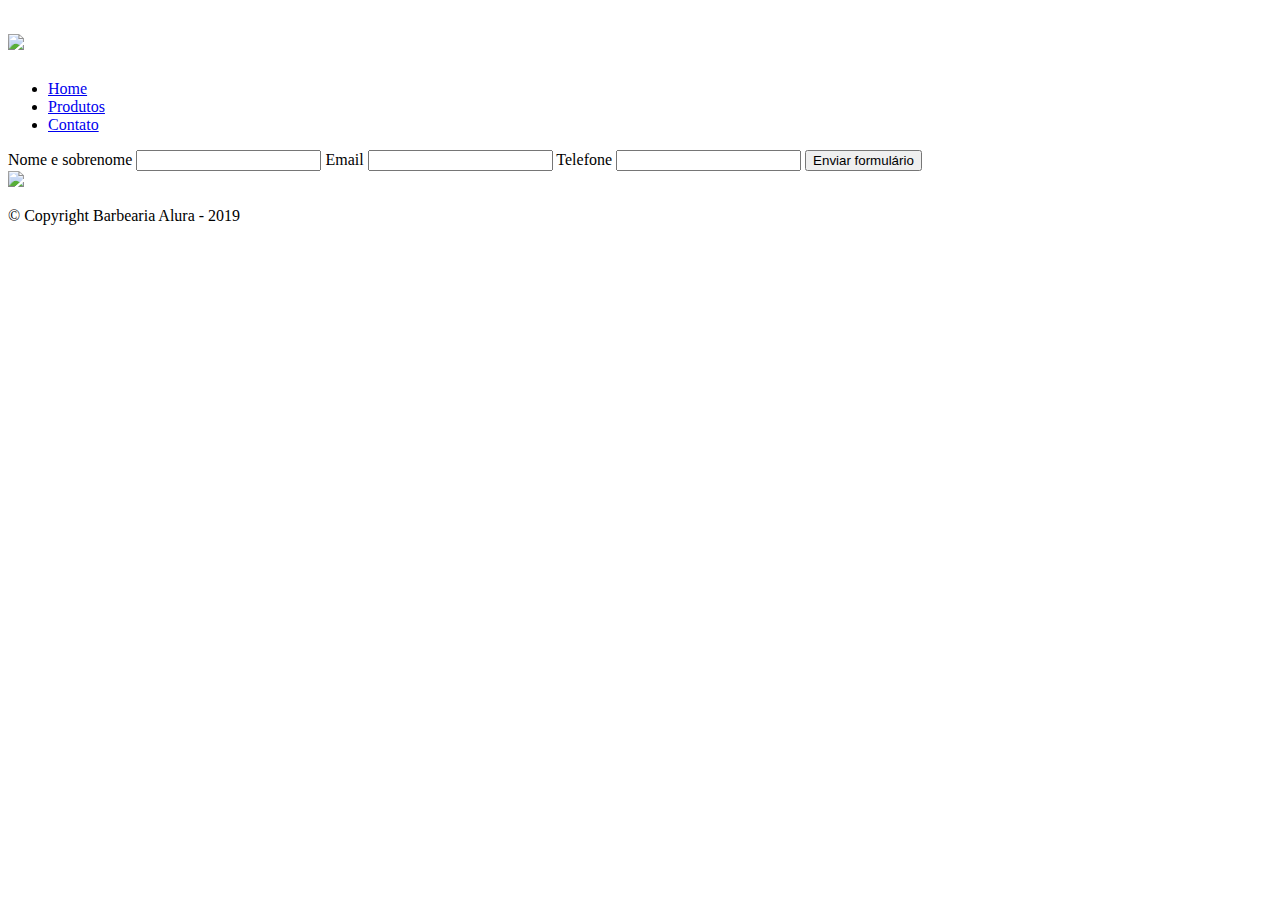
==== contato.html @ b093a2d3 "Update contato.html" ====
<!DOCTYPE html>
<html>
	<head>
		<meta charset="UTF-8">
		<title>Contato - Barbearia Alura</title>

		<link rel="stylesheet" href="reset.css">
		<link rel="stylesheet" href="style.css">
	</head>
	<body>
		<header>
			<div class="caixa">
				<h1><img src="logo.png"></h1>

				<nav>
					<ul>
						<li><a href="index.html">Home</a></li>
						<li><a href="produtos.html">Produtos</a></li>
						<li><a href="contato.html">Contato</a></li>
					</ul>
				</nav>
			</div>
		</header>

		<main>
			<form>
				<label for="nomesobrenome">Nome e sobrenome</label>
				<input type="text" id="nomesobrenome">

				<label for="email">Email</label>
				<input type="text" id="email">

				<label for="telefone">Telefone</label>
				<input type="text" id="telefone">

				<input type="submit" value="Enviar formulário">
			</form>
		</main>

		<footer>
			<img src="logo-branco.png">
			<p class="copyright">&copy; Copyright Barbearia Alura - 2019</p>
		</footer>
	</body>
</html>
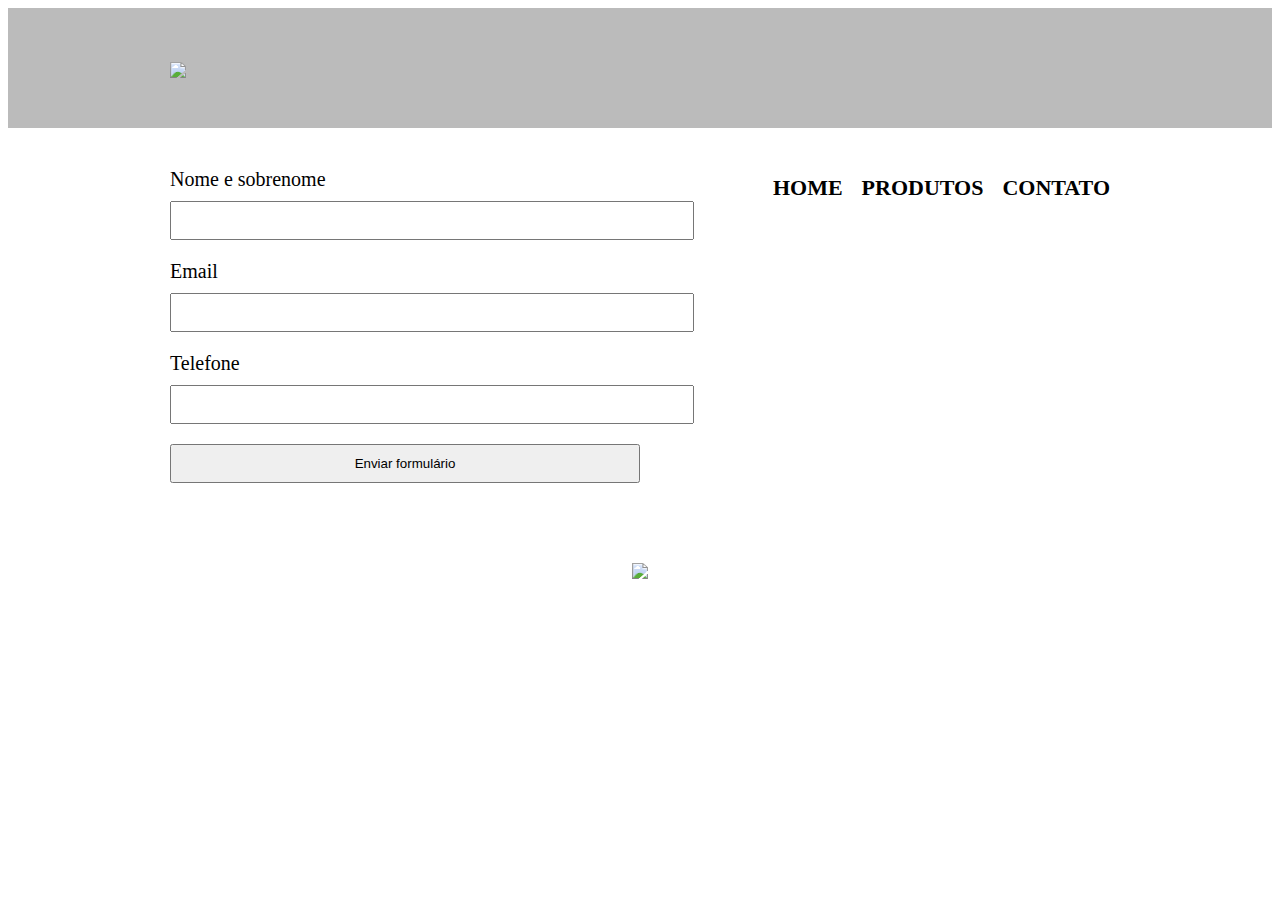
==== commit d0686d0d: "Update contato.html" ====
--- a/contato.html
+++ b/contato.html
@@ -14,7 +14,7 @@
 
 				<nav>
 					<ul>
-						<li><a href="index.html">Home</a></li>
+						<li><a href="home.html">Home</a></li>
 						<li><a href="produtos.html">Produtos</a></li>
 						<li><a href="contato.html">Contato</a></li>
 					</ul>
--- a/style.css
+++ b/style.css
@@ -0,0 +1,113 @@
+header {
+	background: #BBBBBB;
+	padding: 20px 0;
+}
+
+.caixa {
+	position: relative;
+	width: 940px;
+	margin: 0 auto;
+}
+
+nav {
+	position: absolute;
+	top: 110px;
+	right: 0;
+}
+
+nav li {
+	display: inline;
+	margin: 0 0 0 15px;
+}
+
+nav a {
+	text-transform: uppercase;
+	color: #000000;
+	font-weight: bold;
+	font-size: 22px;
+	text-decoration: none;
+}
+
+nav a:hover {
+	color: #C78C19;
+	text-decoration: underline;
+}
+
+.produtos {
+	width: 940px;
+	margin: 0 auto;
+	padding: 50px 0;
+}
+
+.produtos li {
+	display: inline-block;
+	text-align: center;
+	width: 30%;
+	vertical-align: top;
+	margin: 0 1.5%;
+	padding: 30px 20px;
+	box-sizing: border-box;
+	border: 2px solid #000000;
+	border-radius: 10px;
+}
+
+.produtos li:hover {
+	border-color: #C78C19;
+}
+
+.produtos li:active {
+	border-color: #088C19;	
+}
+
+.produtos li:hover h2 {
+	font-size: 34px;
+}
+
+.produtos h2 {
+	font-size: 30px;
+	font-weight: bold;
+}
+
+.produto-descricao {
+	font-size: 18px;
+}
+
+.produto-preco {
+	font-size: 22px;
+	font-weight: bold;
+	margin-top: 10px;
+}
+
+footer {
+	text-align: center;
+	background: url("bg.jpg");
+	padding: 40px 0;
+}
+
+.copyright {
+	color: #FFFFFF;
+	font-size: 13px;
+	margin: 20px 0 0;
+}
+
+main {
+	width: 940px;
+	margin: 0 auto;
+}
+
+form {
+	margin: 40px 0;
+}
+
+form label {
+	display:block;
+	font-size: 20px;
+	margin: 0 0 10px;
+}
+
+form input {
+	display: block;
+	margin: 0 0 20px;
+	padding: 10px 25px;
+	width: 50%;
+}
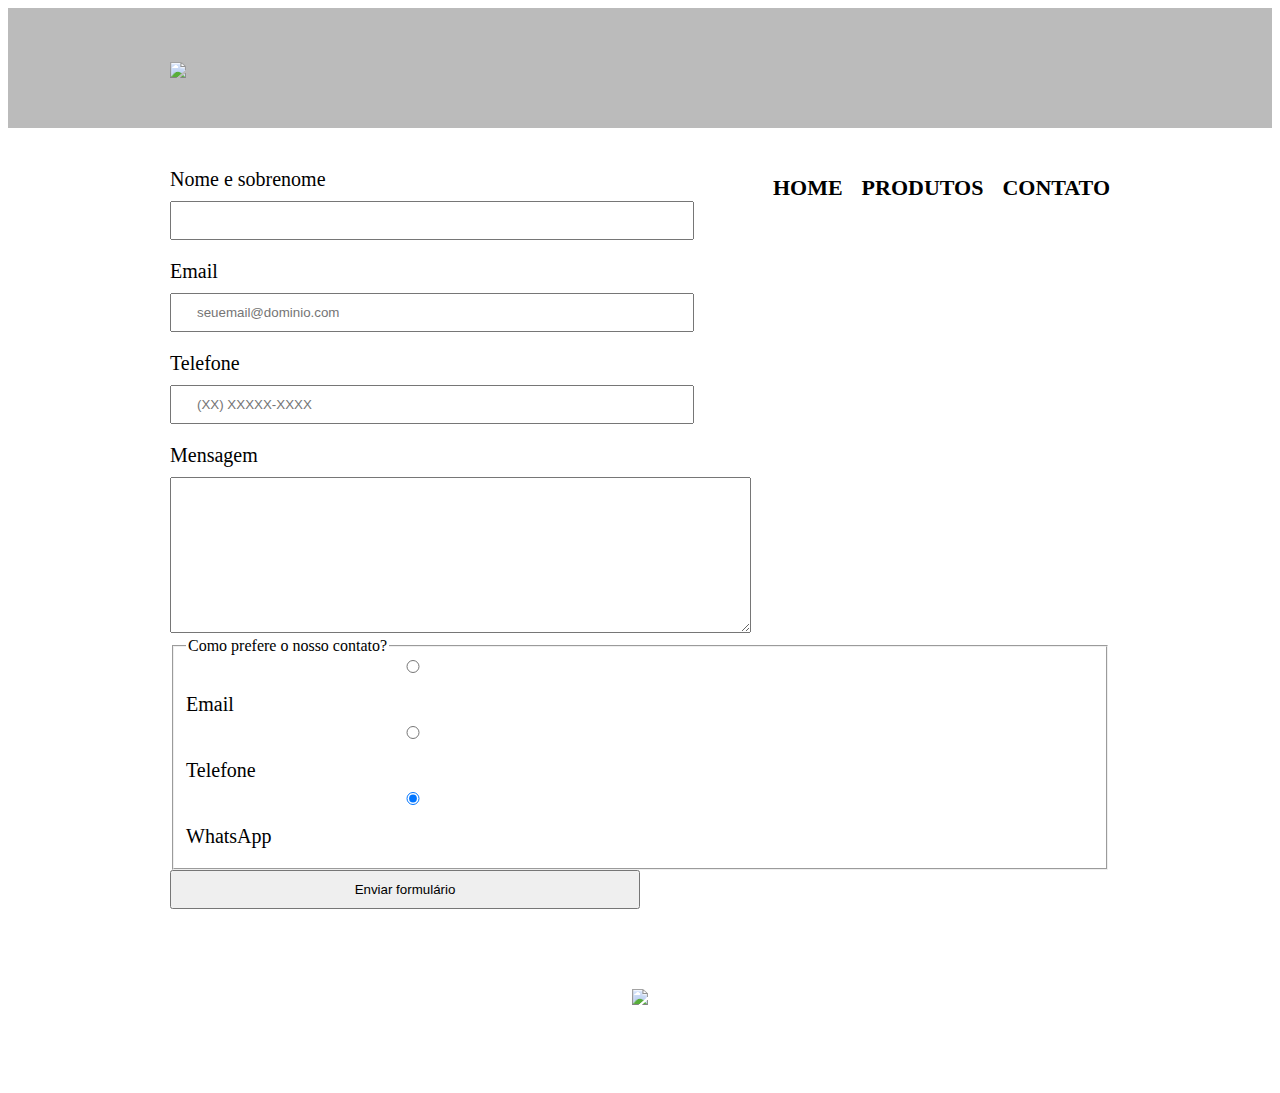
==== commit 5893e90b: "Update contato.html" ====
--- a/contato.html
+++ b/contato.html
@@ -14,7 +14,7 @@
 
 				<nav>
 					<ul>
-						<li><a href="home.html">Home</a></li>
+						<li><a href="index.html">Home</a></li>
 						<li><a href="produtos.html">Produtos</a></li>
 						<li><a href="contato.html">Contato</a></li>
 					</ul>
@@ -25,14 +25,24 @@
 		<main>
 			<form>
 				<label for="nomesobrenome">Nome e sobrenome</label>
-				<input type="text" id="nomesobrenome">
+				<input type="text" id="nomesobrenome" class="input-padrao" required>
 
 				<label for="email">Email</label>
-				<input type="text" id="email">
+				<input type="text" id="email" class="input-padrao" required placeholder="seuemail@dominio.com">
 
 				<label for="telefone">Telefone</label>
-				<input type="text" id="telefone">
+				<input type="text" id="telefone" class="input-padrao" required placeholder="(XX) XXXXX-XXXX">
 
+				<label for="mensagem">Mensagem</label>
+				<textarea cols="70" rows="10" id="mensagem" class="input-padrao" required></textarea>
+				<fieldset>
+					<legend>Como prefere o nosso contato?</legend>
+					<label for="radio-email"><input type="radio" name="contato" value="email" id="radio-email"> Email</label>
+					
+					<label for="radio-telefone"><input type="radio" name="contato" value="telefone" id="radio-telefone"> Telefone</label>
+					
+					<label for="radio-whatsapp"><input type="radio" name="contato" value="whatsapp" id="radio-whatsapp" checked> WhatsApp</label>
+				</fieldset>
 				<input type="submit" value="Enviar formulário">
 			</form>
 		</main>
